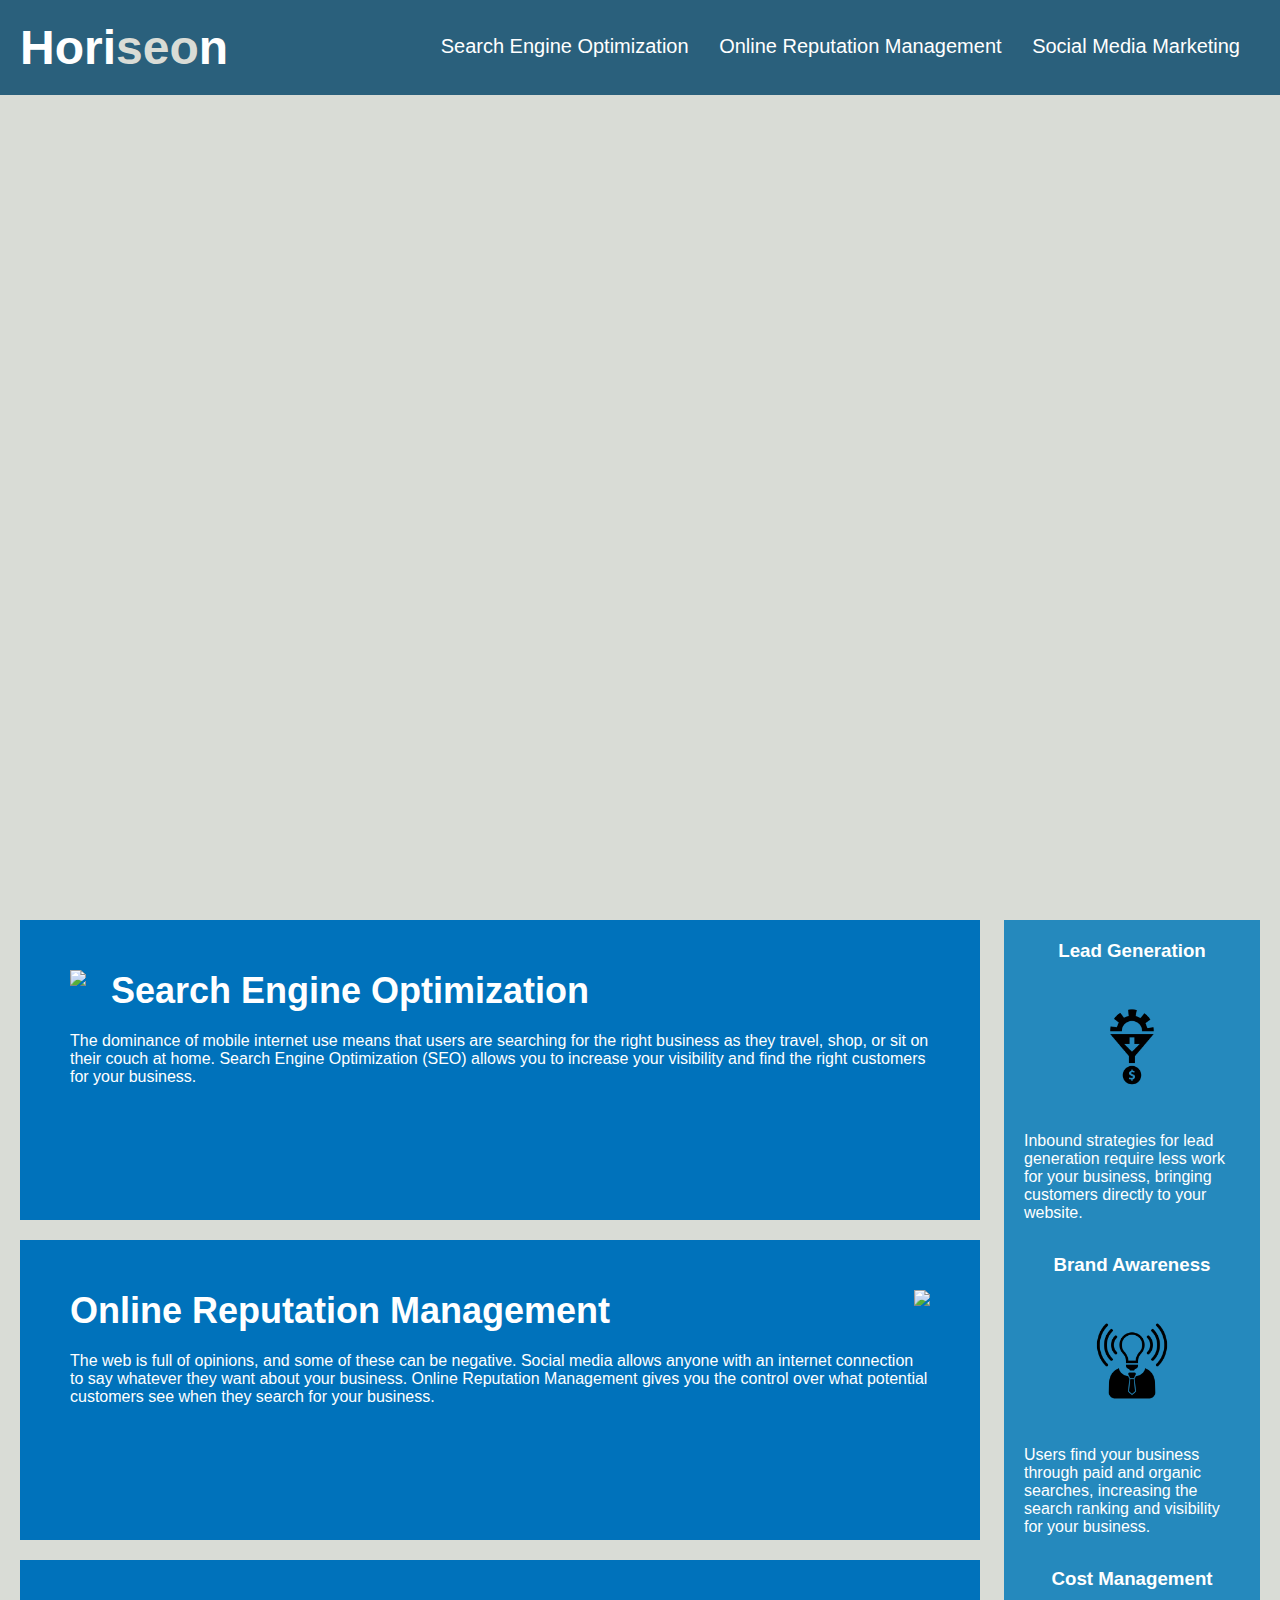
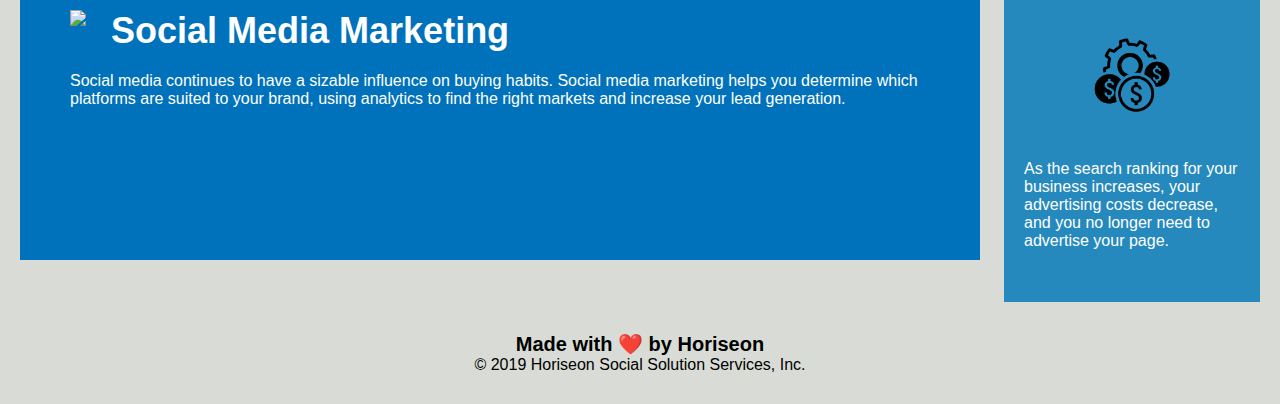
==== 02-Homework/Develop/index.html @ 89488034 "changed div to new tag" ====
<!DOCTYPE html>
<html lang="en-us">

<head>
    <meta charset="UTF-8" />
    <link rel="stylesheet" href="./assets/css/style.css">
    <title>website</title>
</head>

<body>
    <!--header change-->
    <header class="header">
        <h1>Hori<span class="seo">seo</span>n</h1>
        <div>
            <ul>
                <li>
                    <a href="#search-engine-optimization">Search Engine Optimization</a>
                </li>
                <li>
                    <a href="#online-reputation-management">Online Reputation Management</a>
                </li>
                <li>
                    <a href="#social-media-marketing">Social Media Marketing</a>
                </li>
            </ul>
        </div>
    </header>
    <!--Main image-->
    <section class="hero"></section>
    <!--top right links-->
    <aside class="content">
        <!--Link not properly working // added nav per section-->
        <nav id="search-engine-optimization" class="search-engine-optimization">
            <img src="./assets/images/search-engine-optimization.jpg" class="float-left" />
            <h2>Search Engine Optimization</h2>
            <p>
                The dominance of mobile internet use means that users are searching for the right business as they travel, shop, or sit on their couch at home. Search Engine Optimization (SEO) allows you to increase your visibility and find the right customers for your business.
            </p>
        </nav>
        <nav id="online-reputation-management" class="online-reputation-management">
            <img src="./assets/images/online-reputation-management.jpg" class="float-right" />
            <h2>Online Reputation Management</h2>
            <p>
                The web is full of opinions, and some of these can be negative. Social media allows anyone with an internet connection to say whatever they want about your business. Online Reputation Management gives you the control over what potential customers see when they search for your business.
            </p>
        </nav>
        <nav id="social-media-marketing" class="social-media-marketing">
            <img src="./assets/images/social-media-marketing.jpg" class="float-left" />
            <h2>Social Media Marketing</h2>
            <p>
                Social media continues to have a sizable influence on buying habits. Social media marketing helps you determine which platforms are suited to your brand, using analytics to find the right markets and increase your lead generation.
            </p>
        </nav>
    </aside>
    <!--below main iamge on the right-->
    <aside class="benefits">
        <section class="benefit-lead">
            <h3>Lead Generation</h3>
            <img src="./assets/images/lead-generation.png" />
            <p>
                Inbound strategies for lead generation require less work for your business, bringing customers directly to your website.
            </p>
        </section>
        <section class="benefit-brand">
            <h3>Brand Awareness</h3>
            <img src="./assets/images/brand-awareness.png" />
            <p>
                Users find your business through paid and organic searches, increasing the search ranking and visibility for your business.
            </p>
        </section>
        <section class="benefit-cost">
            <h3>Cost Management</h3>
            <img src="./assets/images/cost-management.png"></img>
            <p>
                As the search ranking for your business increases, your advertising costs decrease, and you no longer need to advertise your page.
            </p>
        </section>
    </aside>
    <!--bottom text-->
    <footer class="footer">
        <h2>Made with ❤️️ by Horiseon</h2>
        <p>
            &copy; 2019 Horiseon Social Solution Services, Inc.
        </p>
    </footer>
</body>

</html>
---- 02-Homework/Develop/assets/css/style.css ----
* {
    box-sizing: border-box;
    padding: 0;
    margin: 0;
}

body {
    background-color: #d9dcd6;
}

.header {
    padding: 20px;
    font-family: 'Trebuchet MS', 'Lucida Sans Unicode', 'Lucida Grande', 'Lucida Sans', Arial, sans-serif;
    background-color: #2a607c;
    color: #ffffff;
}

header h1 {
    display: inline-block;
    font-size: 48px;
}

.header h1 .seo {
    color: #d9dcd6;
}

.header div {
    padding-top: 15px;
    margin-right: 20px;
    float: right;
    font-family: 'Gill Sans', 'Gill Sans MT', Calibri, 'Trebuchet MS', sans-serif;
    font-size: 20px;
}

.header div ul {
    list-style-type: none;
}

.header div ul li {
    display: inline-block;
    margin-left: 25px;
}

a {
    color: #ffffff;
    text-decoration: none;
}

p {
    font-size: 16px;
}

.hero {
    height: 800px;
    width: 100%;
    margin-bottom: 25px;
    background-image: url("../images/digital-marketing-meeting.jpg");
    background-size: cover;
    background-position: center;
}

.float-left {
    float: left;
    margin-right: 25px;
}

.float-right {
    float: right;
    margin-left: 25px;
}

.content {
    width: 75%;
    display: inline-block;
    margin-left: 20px;
}

.benefits {
    margin-right: 20px;
    padding: 20px;
    clear: both;
    float: right;
    width: 20%;
    height: 100%;
    font-family: 'Gill Sans', 'Gill Sans MT', Calibri, 'Trebuchet MS', sans-serif;
    background-color: #2589bd;
}

.benefit-lead {
    margin-bottom: 32px;
    color: #ffffff;
}

.benefit-brand {
    margin-bottom: 32px;
    color: #ffffff;
}

.benefit-cost {
    margin-bottom: 32px;
    color: #ffffff;
}

.benefit-lead h3 {
    margin-bottom: 10px;
    text-align: center;
}

.benefit-brand h3 {
    margin-bottom: 10px;
    text-align: center;
}

.benefit-cost h3 {
    margin-bottom: 10px;
    text-align: center;
}

.benefit-lead img {
    display: block;
    margin: 10px auto;
    max-width: 150px;
}

.benefit-brand img {
    display: block;
    margin: 10px auto;
    max-width: 150px;
}

.benefit-cost img {
    display: block;
    margin: 10px auto;
    max-width: 150px;
}

.search-engine-optimization {
    margin-bottom: 20px;
    padding: 50px;
    height: 300px;
    font-family: 'Gill Sans', 'Gill Sans MT', Calibri, 'Trebuchet MS', sans-serif;
    background-color: #0072bb;
    color: #ffffff;
}

.online-reputation-management {
    margin-bottom: 20px;
    padding: 50px;
    height: 300px;
    font-family: 'Gill Sans', 'Gill Sans MT', Calibri, 'Trebuchet MS', sans-serif;
    background-color: #0072bb;
    color: #ffffff;
}

.social-media-marketing {
    margin-bottom: 20px;
    padding: 50px;
    height: 300px;
    font-family: 'Gill Sans', 'Gill Sans MT', Calibri, 'Trebuchet MS', sans-serif;
    background-color: #0072bb;
    color: #ffffff;
}

.search-engine-optimization img {
    max-height: 200px;
}

.online-reputation-management img {
    max-height: 200px;
}

.social-media-marketing img {
    max-height: 200px;
}

.search-engine-optimization h2 {
    margin-bottom: 20px;
    font-size: 36px;
}

.online-reputation-management h2 {
    margin-bottom: 20px;
    font-size: 36px;
}

.social-media-marketing h2 {
    margin-bottom: 20px;
    font-size: 36px;
}

.footer {
    padding: 30px;
    clear: both;
    font-family: 'Trebuchet MS', 'Lucida Sans Unicode', 'Lucida Grande', 'Lucida Sans', Arial, sans-serif;
    text-align: center;
}

.footer h2 {
    font-size: 20px;
}
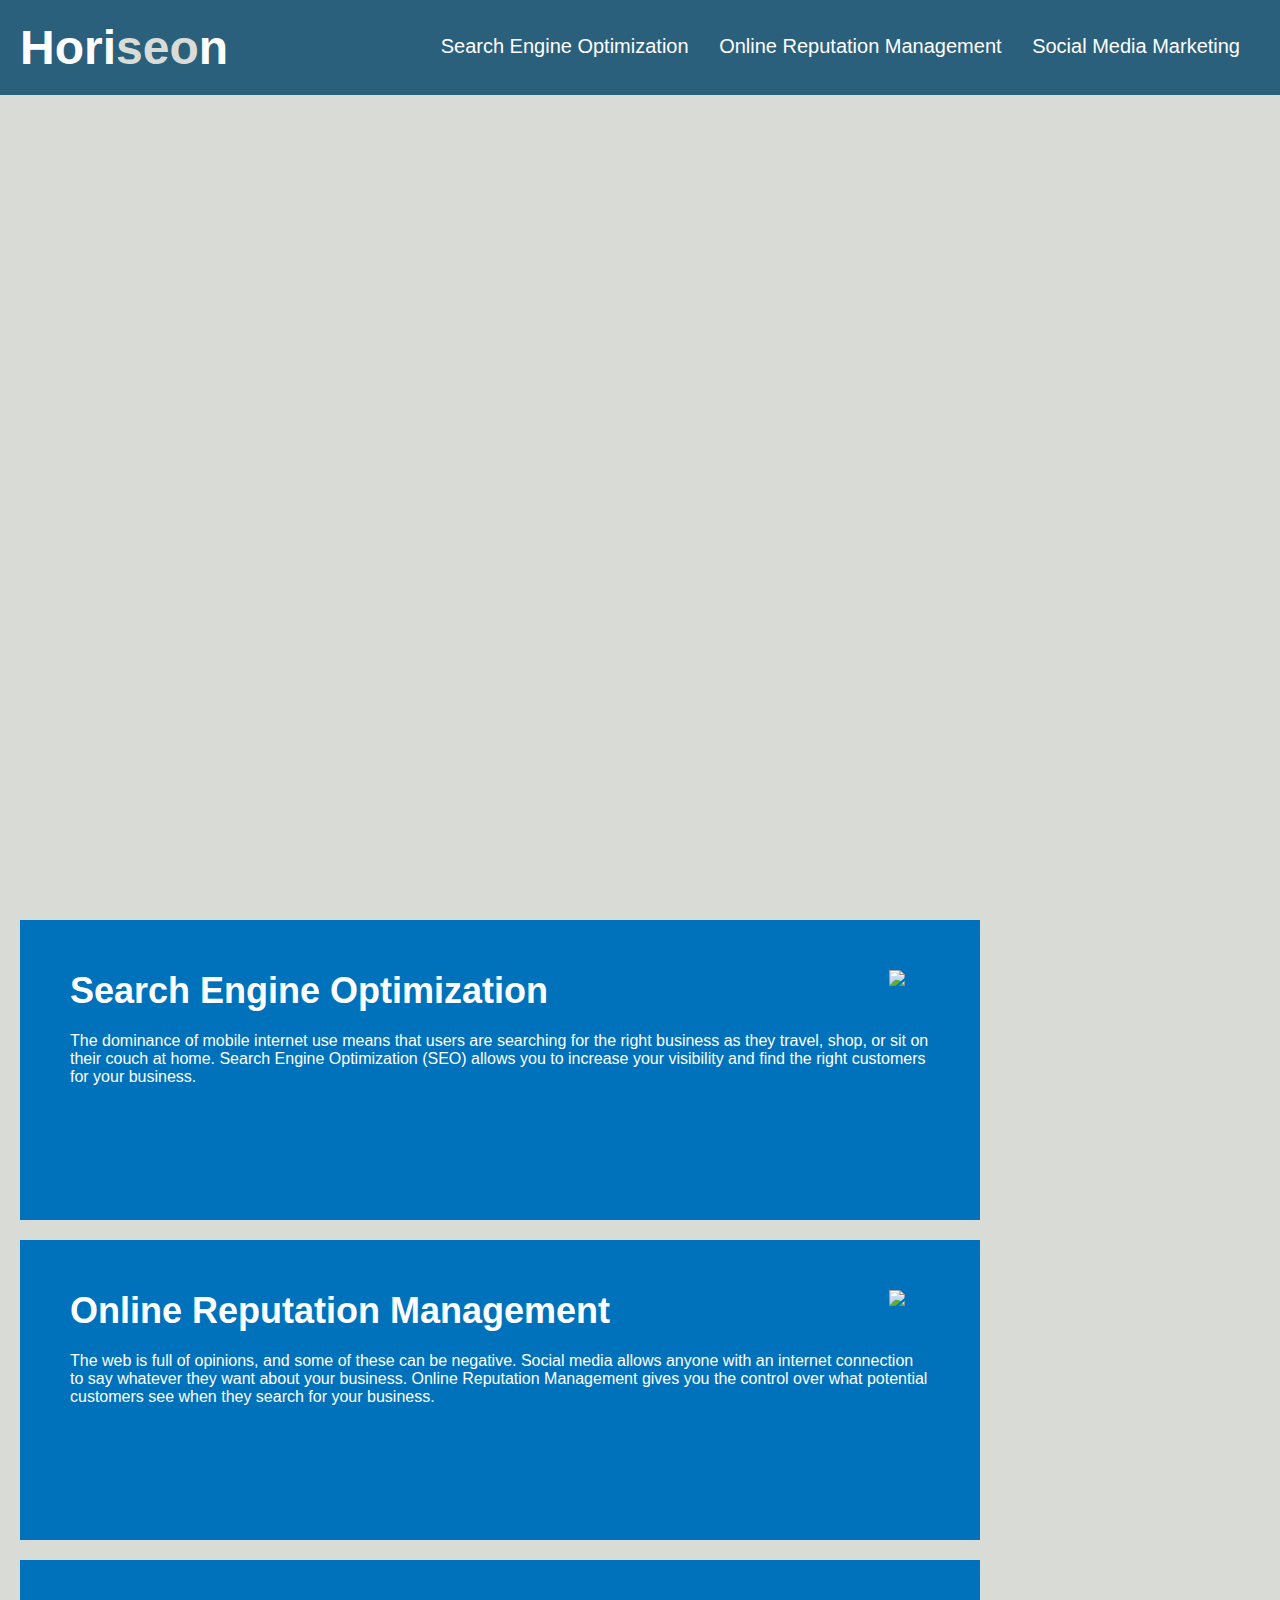
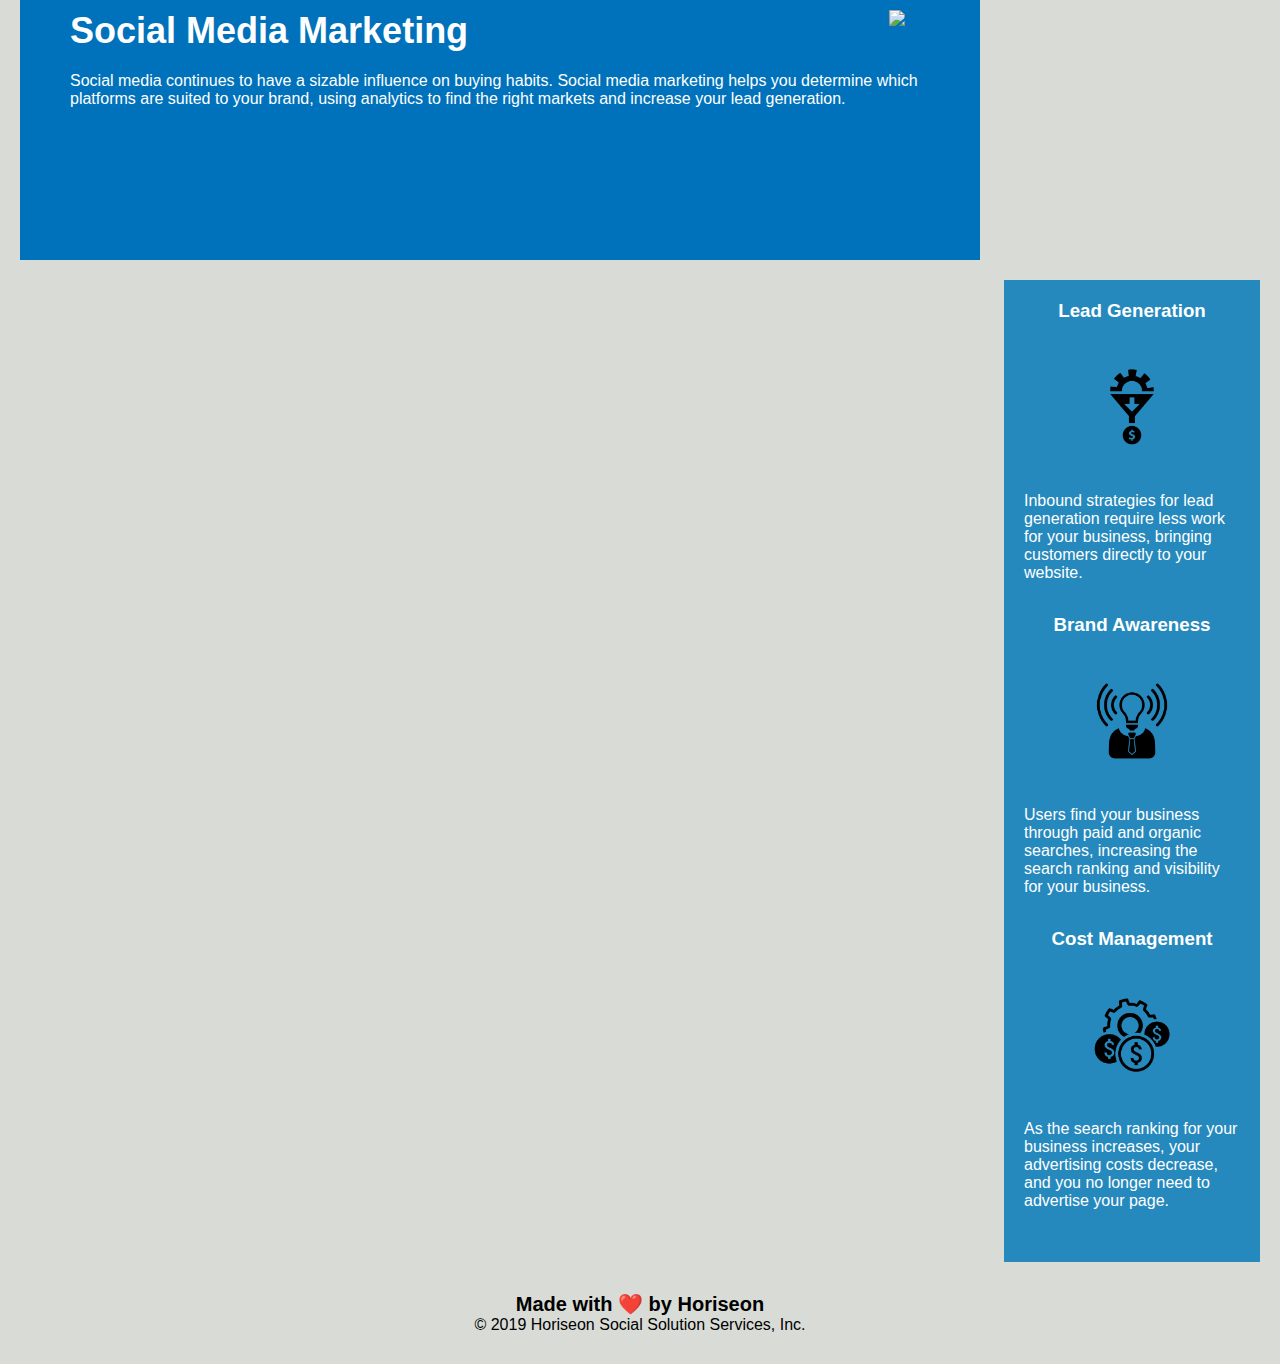
==== commit cb54d273: "consolidating css" ====
--- a/02-Homework/Develop/index.html
+++ b/02-Homework/Develop/index.html
@@ -9,9 +9,9 @@
 
 <body>
     <!--header change-->
-    <header class="header">
-        <h1>Hori<span class="seo">seo</span>n</h1>
-        <div>
+    <header>
+        <h1>Hori<span >seo</span>n</h1>
+        <nav>
             <ul>
                 <li>
                     <a href="#search-engine-optimization">Search Engine Optimization</a>
@@ -23,58 +23,62 @@
                     <a href="#social-media-marketing">Social Media Marketing</a>
                 </li>
             </ul>
-        </div>
+        </nav>
     </header>
     <!--Main image-->
-    <section class="hero"></section>
+    <figure></figure>
+
+
     <!--top right links-->
-    <aside class="content">
+    <section id="content">
         <!--Link not properly working // added nav per section-->
-        <nav id="search-engine-optimization" class="search-engine-optimization">
+        <article id="search-engine-optimization">
             <img src="./assets/images/search-engine-optimization.jpg" class="float-left" />
             <h2>Search Engine Optimization</h2>
             <p>
                 The dominance of mobile internet use means that users are searching for the right business as they travel, shop, or sit on their couch at home. Search Engine Optimization (SEO) allows you to increase your visibility and find the right customers for your business.
             </p>
-        </nav>
-        <nav id="online-reputation-management" class="online-reputation-management">
+        </article>
+        <article id="online-reputation-management">
             <img src="./assets/images/online-reputation-management.jpg" class="float-right" />
             <h2>Online Reputation Management</h2>
             <p>
                 The web is full of opinions, and some of these can be negative. Social media allows anyone with an internet connection to say whatever they want about your business. Online Reputation Management gives you the control over what potential customers see when they search for your business.
             </p>
-        </nav>
-        <nav id="social-media-marketing" class="social-media-marketing">
+        </article>
+        <article id="social-media-marketing">
             <img src="./assets/images/social-media-marketing.jpg" class="float-left" />
             <h2>Social Media Marketing</h2>
             <p>
                 Social media continues to have a sizable influence on buying habits. Social media marketing helps you determine which platforms are suited to your brand, using analytics to find the right markets and increase your lead generation.
             </p>
-        </nav>
+    </section>
+
+
     </aside>
     <!--below main iamge on the right-->
     <aside class="benefits">
-        <section class="benefit-lead">
+        <article class="benefit-lead">
             <h3>Lead Generation</h3>
             <img src="./assets/images/lead-generation.png" />
             <p>
                 Inbound strategies for lead generation require less work for your business, bringing customers directly to your website.
             </p>
-        </section>
-        <section class="benefit-brand">
+        </article>
+        <article class="benefit-brand">
             <h3>Brand Awareness</h3>
             <img src="./assets/images/brand-awareness.png" />
             <p>
                 Users find your business through paid and organic searches, increasing the search ranking and visibility for your business.
             </p>
-        </section>
-        <section class="benefit-cost">
+        </article>
+        <article class="benefit-cost">
             <h3>Cost Management</h3>
             <img src="./assets/images/cost-management.png"></img>
             <p>
                 As the search ranking for your business increases, your advertising costs decrease, and you no longer need to advertise your page.
             </p>
-        </section>
+        </article>
     </aside>
     <!--bottom text-->
     <footer class="footer">
--- a/02-Homework/Develop/assets/css/style.css
+++ b/02-Homework/Develop/assets/css/style.css
@@ -8,7 +8,7 @@
     background-color: #d9dcd6;
 }
 
-.header {
+header {
     padding: 20px;
     font-family: 'Trebuchet MS', 'Lucida Sans Unicode', 'Lucida Grande', 'Lucida Sans', Arial, sans-serif;
     background-color: #2a607c;
@@ -20,11 +20,11 @@
     font-size: 48px;
 }
 
-.header h1 .seo {
+span {
     color: #d9dcd6;
 }
 
-.header div {
+header nav {
     padding-top: 15px;
     margin-right: 20px;
     float: right;
@@ -32,11 +32,11 @@
     font-size: 20px;
 }
 
-.header div ul {
+header nav ul {
     list-style-type: none;
 }
 
-.header div ul li {
+header nav ul li {
     display: inline-block;
     margin-left: 25px;
 }
@@ -50,7 +50,8 @@
     font-size: 16px;
 }
 
-.hero {
+
+figure {
     height: 800px;
     width: 100%;
     margin-bottom: 25px;
@@ -59,17 +60,18 @@
     background-position: center;
 }
 
-.float-left {
+section article img {
     float: left;
     margin-right: 25px;
 }
 
-.float-right {
+section article img {
     float: right;
     margin-left: 25px;
 }
 
-.content {
+/* adding  */
+section article {
     width: 75%;
     display: inline-block;
     margin-left: 20px;
@@ -134,7 +136,7 @@
     max-width: 150px;
 }
 
-.search-engine-optimization {
+section article {
     margin-bottom: 20px;
     padding: 50px;
     height: 300px;
@@ -143,47 +145,11 @@
     color: #ffffff;
 }
 
-.online-reputation-management {
-    margin-bottom: 20px;
-    padding: 50px;
-    height: 300px;
-    font-family: 'Gill Sans', 'Gill Sans MT', Calibri, 'Trebuchet MS', sans-serif;
-    background-color: #0072bb;
-    color: #ffffff;
-}
-
-.social-media-marketing {
-    margin-bottom: 20px;
-    padding: 50px;
-    height: 300px;
-    font-family: 'Gill Sans', 'Gill Sans MT', Calibri, 'Trebuchet MS', sans-serif;
-    background-color: #0072bb;
-    color: #ffffff;
-}
-
-.search-engine-optimization img {
+section article img {
     max-height: 200px;
 }
 
-.online-reputation-management img {
-    max-height: 200px;
-}
-
-.social-media-marketing img {
-    max-height: 200px;
-}
-
-.search-engine-optimization h2 {
-    margin-bottom: 20px;
-    font-size: 36px;
-}
-
-.online-reputation-management h2 {
-    margin-bottom: 20px;
-    font-size: 36px;
-}
-
-.social-media-marketing h2 {
+section article h2 {
     margin-bottom: 20px;
     font-size: 36px;
 }
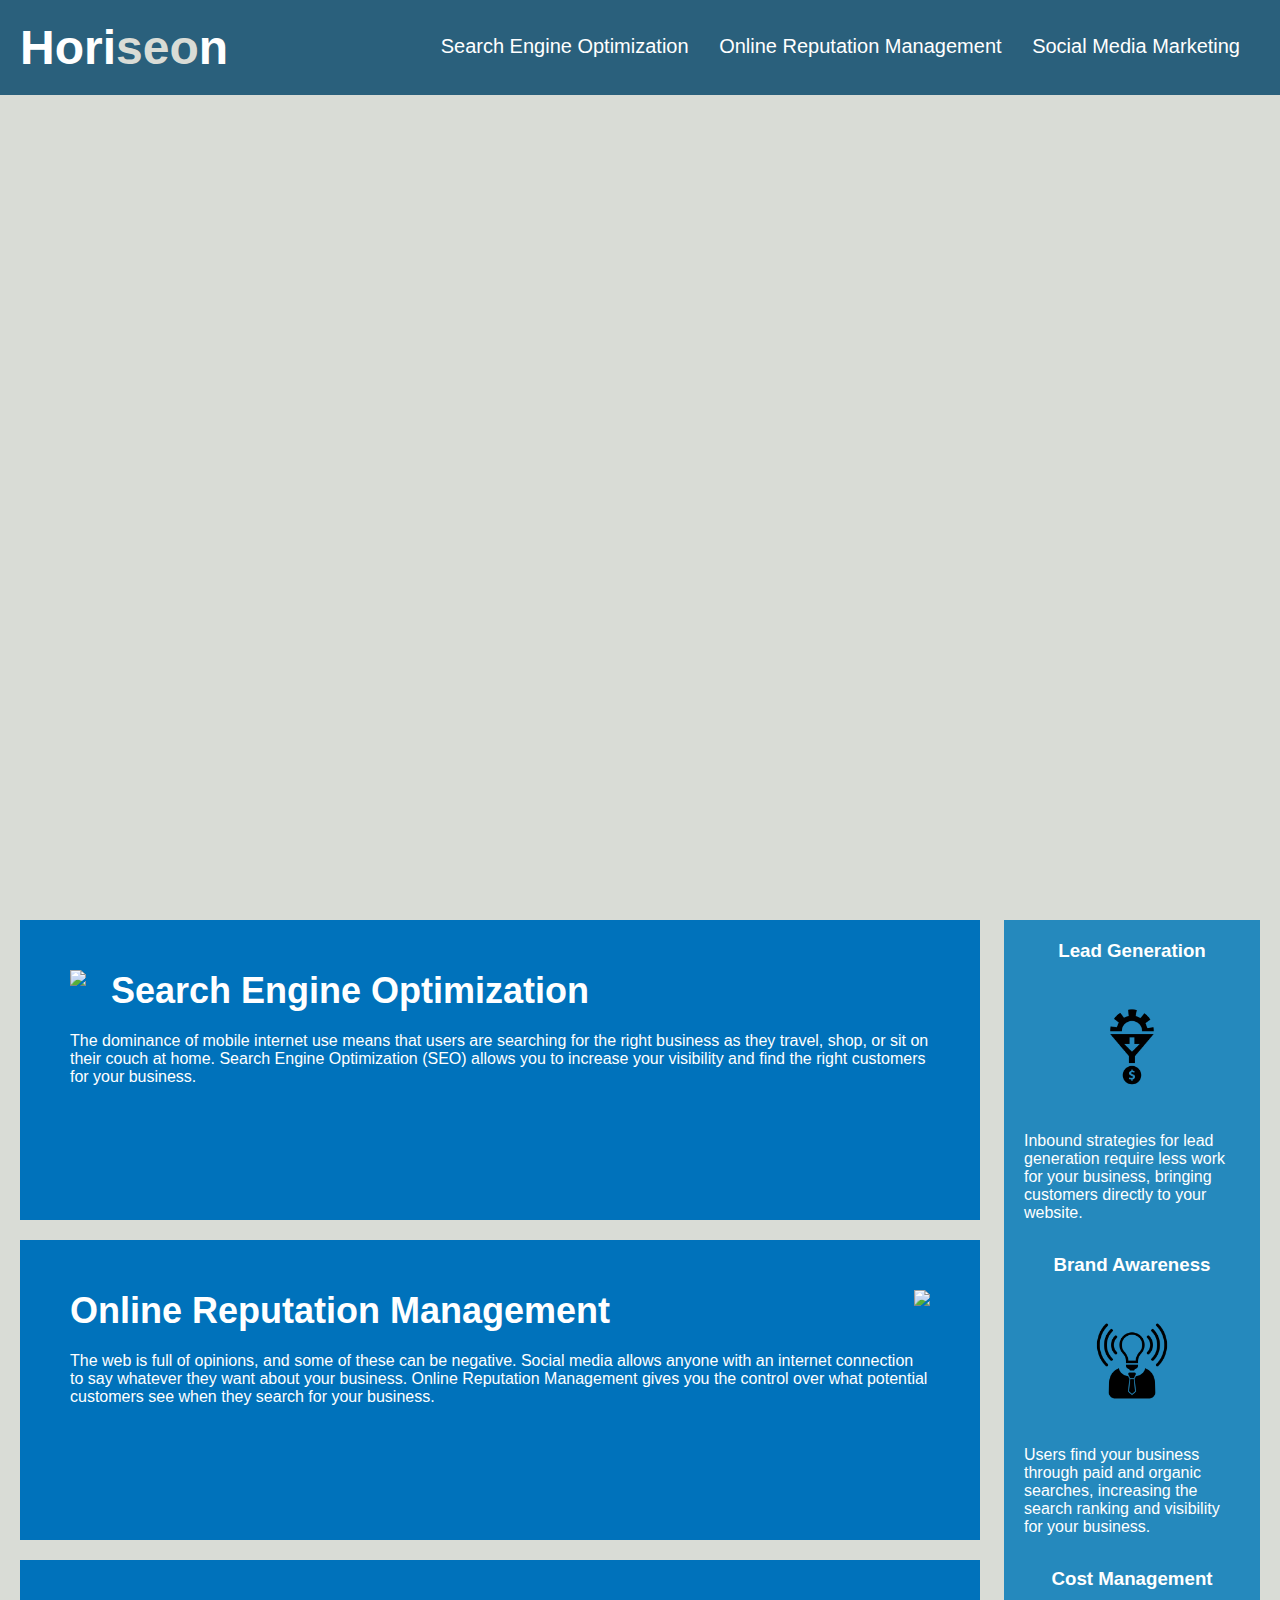
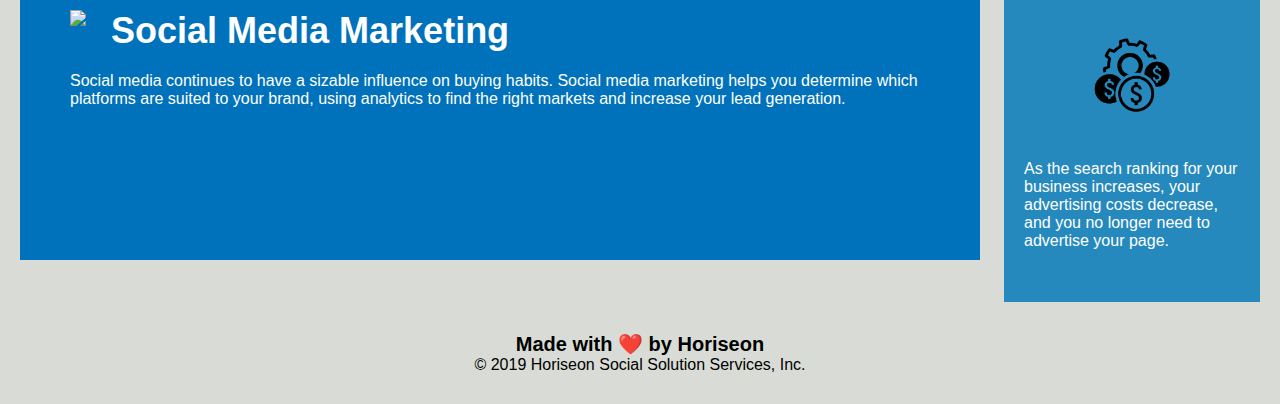
==== commit 05b174d9: "consolidating css completed" ====
--- a/02-Homework/Develop/index.html
+++ b/02-Homework/Develop/index.html
@@ -55,33 +55,32 @@
     </section>
 
 
-    </aside>
     <!--below main iamge on the right-->
-    <aside class="benefits">
-        <article class="benefit-lead">
+    <aside>
+        <article>
             <h3>Lead Generation</h3>
-            <img src="./assets/images/lead-generation.png" />
+            <img src="./assets/images/lead-generation.png" alt="setting drop down money sign"/>
             <p>
                 Inbound strategies for lead generation require less work for your business, bringing customers directly to your website.
             </p>
         </article>
-        <article class="benefit-brand">
+        <article>
             <h3>Brand Awareness</h3>
-            <img src="./assets/images/brand-awareness.png" />
+            <img src="./assets/images/brand-awareness.png" alt="light bulb"/>
             <p>
                 Users find your business through paid and organic searches, increasing the search ranking and visibility for your business.
             </p>
         </article>
-        <article class="benefit-cost">
+        <article>
             <h3>Cost Management</h3>
-            <img src="./assets/images/cost-management.png"></img>
+            <img src="./assets/images/cost-management.png" alt="setting money"/>
             <p>
                 As the search ranking for your business increases, your advertising costs decrease, and you no longer need to advertise your page.
             </p>
         </article>
     </aside>
     <!--bottom text-->
-    <footer class="footer">
+    <footer>
         <h2>Made with ❤️️ by Horiseon</h2>
         <p>
             &copy; 2019 Horiseon Social Solution Services, Inc.
--- a/02-Homework/Develop/assets/css/style.css
+++ b/02-Homework/Develop/assets/css/style.css
@@ -60,24 +60,24 @@
     background-position: center;
 }
 
-section article img {
+.float-left {
     float: left;
     margin-right: 25px;
 }
 
-section article img {
+.float-right {
     float: right;
     margin-left: 25px;
 }
 
 /* adding  */
-section article {
+section{
     width: 75%;
     display: inline-block;
     margin-left: 20px;
 }
 
-.benefits {
+aside {
     margin-right: 20px;
     padding: 20px;
     clear: both;
@@ -88,54 +88,23 @@
     background-color: #2589bd;
 }
 
-.benefit-lead {
+aside article {
     margin-bottom: 32px;
     color: #ffffff;
 }
 
-.benefit-brand {
-    margin-bottom: 32px;
-    color: #ffffff;
-}
-
-.benefit-cost {
-    margin-bottom: 32px;
-    color: #ffffff;
-}
-
-.benefit-lead h3 {
+aside article h3 {
     margin-bottom: 10px;
     text-align: center;
 }
 
-.benefit-brand h3 {
-    margin-bottom: 10px;
-    text-align: center;
-}
-
-.benefit-cost h3 {
-    margin-bottom: 10px;
-    text-align: center;
-}
-
-.benefit-lead img {
+aside article img {
     display: block;
     margin: 10px auto;
     max-width: 150px;
 }
 
-.benefit-brand img {
-    display: block;
-    margin: 10px auto;
-    max-width: 150px;
-}
-
-.benefit-cost img {
-    display: block;
-    margin: 10px auto;
-    max-width: 150px;
-}
-
+/* section complete */
 section article {
     margin-bottom: 20px;
     padding: 50px;
@@ -145,7 +114,7 @@
     color: #ffffff;
 }
 
-section article img {
+section article img { 
     max-height: 200px;
 }
 
@@ -154,13 +123,13 @@
     font-size: 36px;
 }
 
-.footer {
+footer {
     padding: 30px;
     clear: both;
     font-family: 'Trebuchet MS', 'Lucida Sans Unicode', 'Lucida Grande', 'Lucida Sans', Arial, sans-serif;
     text-align: center;
 }
 
-.footer h2 {
+footer h2 {
     font-size: 20px;
 }
